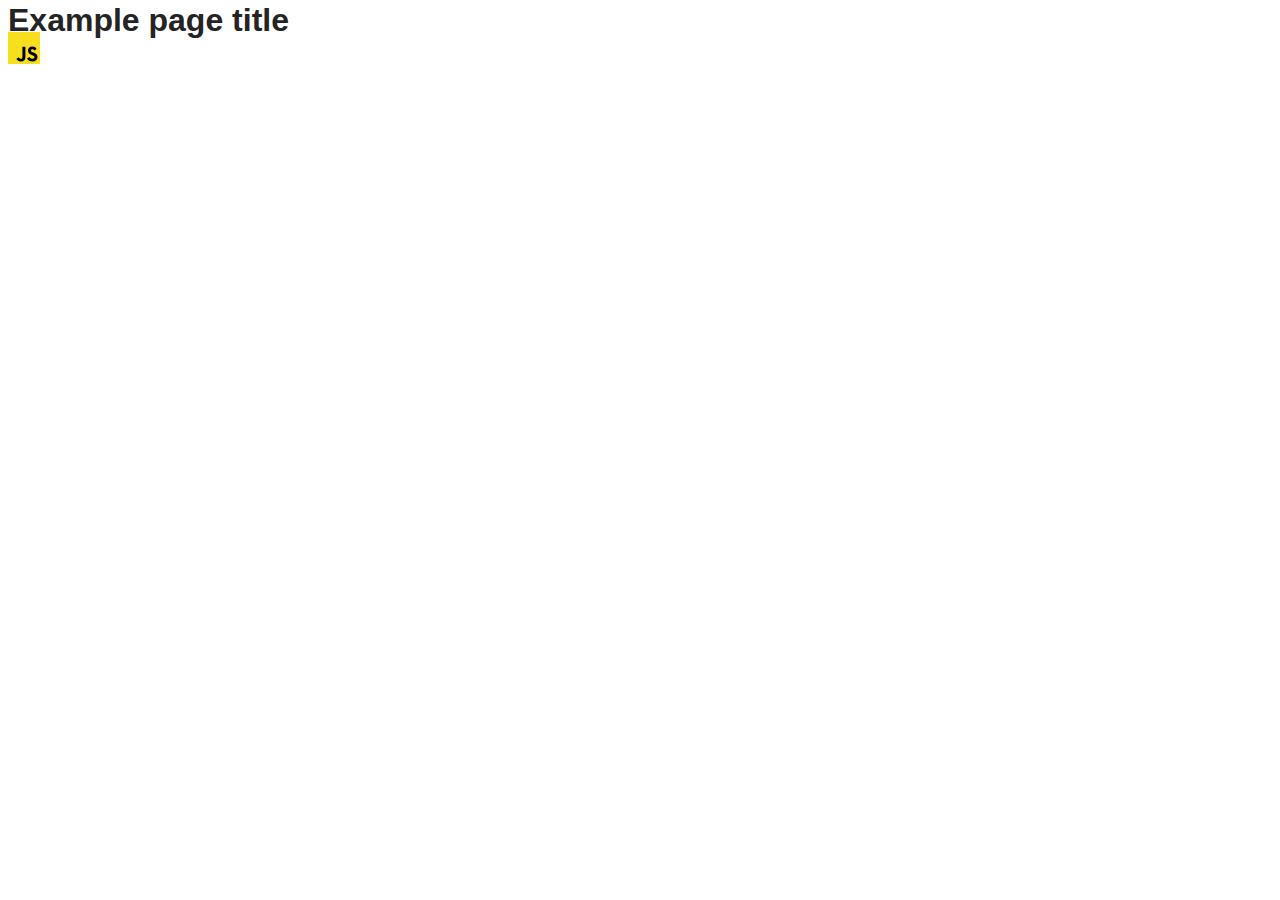
==== src/index.html @ 6f9e9bb9 "Initial commit" ====
<!DOCTYPE html>
<html lang="en">
  <head>
    <meta charset="UTF-8" />
    <link rel="icon" type="image/svg+xml" href="/favicon.svg" />
    <meta name="viewport" content="width=device-width, initial-scale=1.0" />
    <title>Vanilla App Template</title>
    <link rel="stylesheet" href="./css/styles.css" />
  </head>
  <body>
    <load ="partials/header.html" />

    <section>
      <h1>Example page title</h1>
      <!-- Path to images as from index.html file -->
      <img src="./img/javascript.svg" alt="" />
    </section>

    <!-- Loads the specified .html file -->
    <load ="partials/vite-promo.html" />

    <script type="module" src="./main.js"></script>
  </body>
</html>
---- src/css/styles.css ----
/**
  |============================
  | include css partials with
  | default @import url()
  |============================
*/
@import url('./reset.css');
@import url('./vite-promo.css');
@import url('./header.css');

:root {
  font-family: Inter, Avenir, Helvetica, Arial, sans-serif;
  font-size: 16px;
  line-height: 24px;
  font-weight: 400;

  color: #242424;
  background-color: rgba(255, 255, 255, 0.87);

  font-synthesis: none;
  text-rendering: optimizeLegibility;
  -webkit-font-smoothing: antialiased;
  -moz-osx-font-smoothing: grayscale;
  -webkit-text-size-adjust: 100%;
}
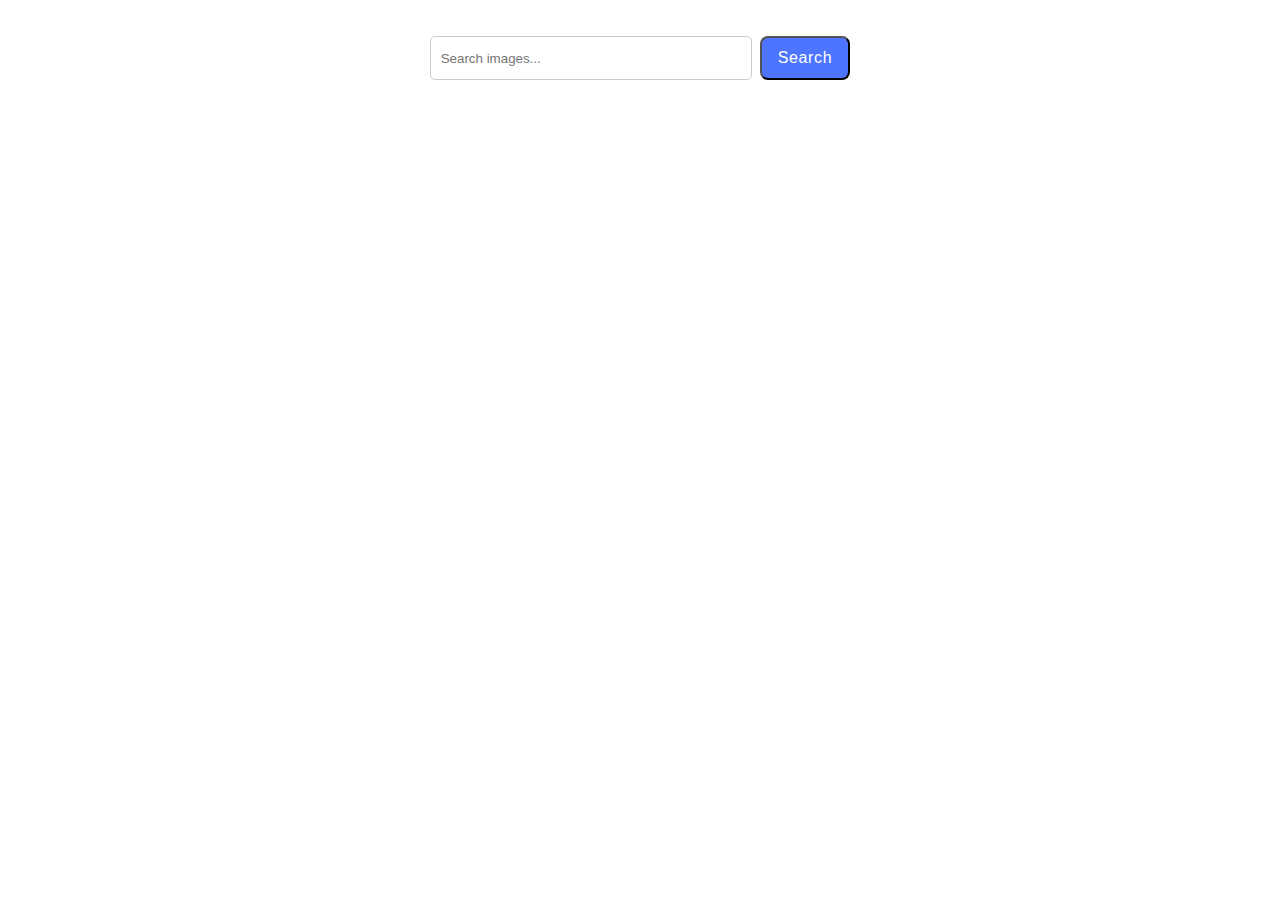
==== commit 06c3d9cb: "first commit" ====
--- a/src/index.html
+++ b/src/index.html
@@ -4,21 +4,25 @@
     <meta charset="UTF-8" />
     <link rel="icon" type="image/svg+xml" href="/favicon.svg" />
     <meta name="viewport" content="width=device-width, initial-scale=1.0" />
-    <title>Vanilla App Template</title>
+    <title>HW 11 JS</title>
     <link rel="stylesheet" href="./css/styles.css" />
   </head>
   <body>
-    <load ="partials/header.html" />
-
-    <section>
-      <h1>Example page title</h1>
-      <!-- Path to images as from index.html file -->
-      <img src="./img/javascript.svg" alt="" />
-    </section>
-
-    <!-- Loads the specified .html file -->
-    <load ="partials/vite-promo.html" />
-
+    <div class="search">
+      <form class="search-form">
+        <input
+          type="text"
+          name="query"
+          class="search-input"
+          placeholder="Search images..."
+        />
+        <button type="submit" class="search-btn">Search</button>
+      </form>
+    </div>
+    <div class="container">
+      <div class="gallery"></div>
+    </div>
+    <div id="loader">Loading...</div>
     <script type="module" src="./main.js"></script>
   </body>
 </html>
--- a/src/css/styles.css
+++ b/src/css/styles.css
@@ -5,8 +5,6 @@
   |============================
 */
 @import url('./reset.css');
-@import url('./vite-promo.css');
-@import url('./header.css');
 
 :root {
   font-family: Inter, Avenir, Helvetica, Arial, sans-serif;
@@ -23,3 +21,102 @@
   -moz-osx-font-smoothing: grayscale;
   -webkit-text-size-adjust: 100%;
 }
+
+.search {
+  margin: 36px;
+}
+
+.search-form {
+  display: flex;
+  justify-content: center;
+}
+
+.search-input {
+  width: 300px;
+  padding: 10px;
+  border: 1px solid #ccc;
+  border-radius: 5px;
+}
+
+.search-btn {
+  display: flex;
+  padding: 8px 16px;
+  justify-content: center;
+  align-items: center;
+  gap: 10px;
+  cursor: pointer;
+  color: #fff;
+  font-size: 16px;
+  font-weight: 500;
+  line-height: 1.5;
+  letter-spacing: 0.64px;
+  margin-left: 8px;
+  border-radius: 8px;
+  background: #4e75ff;
+}
+
+.search-btn:hover {
+  background-color: #0056b3;
+}
+
+#loader {
+  display: none;
+  text-align: center;
+  font-size: 1.5em;
+  color: #2e2f42;
+  font-size: 16px;
+  font-style: normal;
+  font-weight: 400;
+  line-height: 1.5;
+  letter-spacing: 0.64px;
+}
+
+.container {
+  display: flex;
+  justify-content: center;
+}
+
+.gallery {
+  max-width: 1440px;
+  display: flex;
+  flex-wrap: wrap;
+  gap: 20px;
+  padding: 20px;
+  justify-content: center;
+}
+
+.gallery-item {
+  border: 1px solid #808080;
+  border-radius: 5px;
+  overflow: hidden;
+  box-shadow: 0 4px 8px rgba(0, 0, 0, 0.1);
+}
+
+.gallery-img {
+  width: 350px;
+  height: 200px;
+  object-fit: cover;
+}
+
+.info {
+  padding: 10px;
+  display: flex;
+  justify-content: space-around;
+  color: #2e2f42;
+  font-size: 12px;
+  font-style: normal;
+  font-weight: 600;
+  line-height: 1.33;
+  letter-spacing: 0.48px;
+}
+
+.info p {
+  margin: 0;
+  font-size: 0.9em;
+  color: #555;
+}
+
+.gallery-item:hover,
+.gallery-item:focus {
+  transform: scale(1.1);
+}
